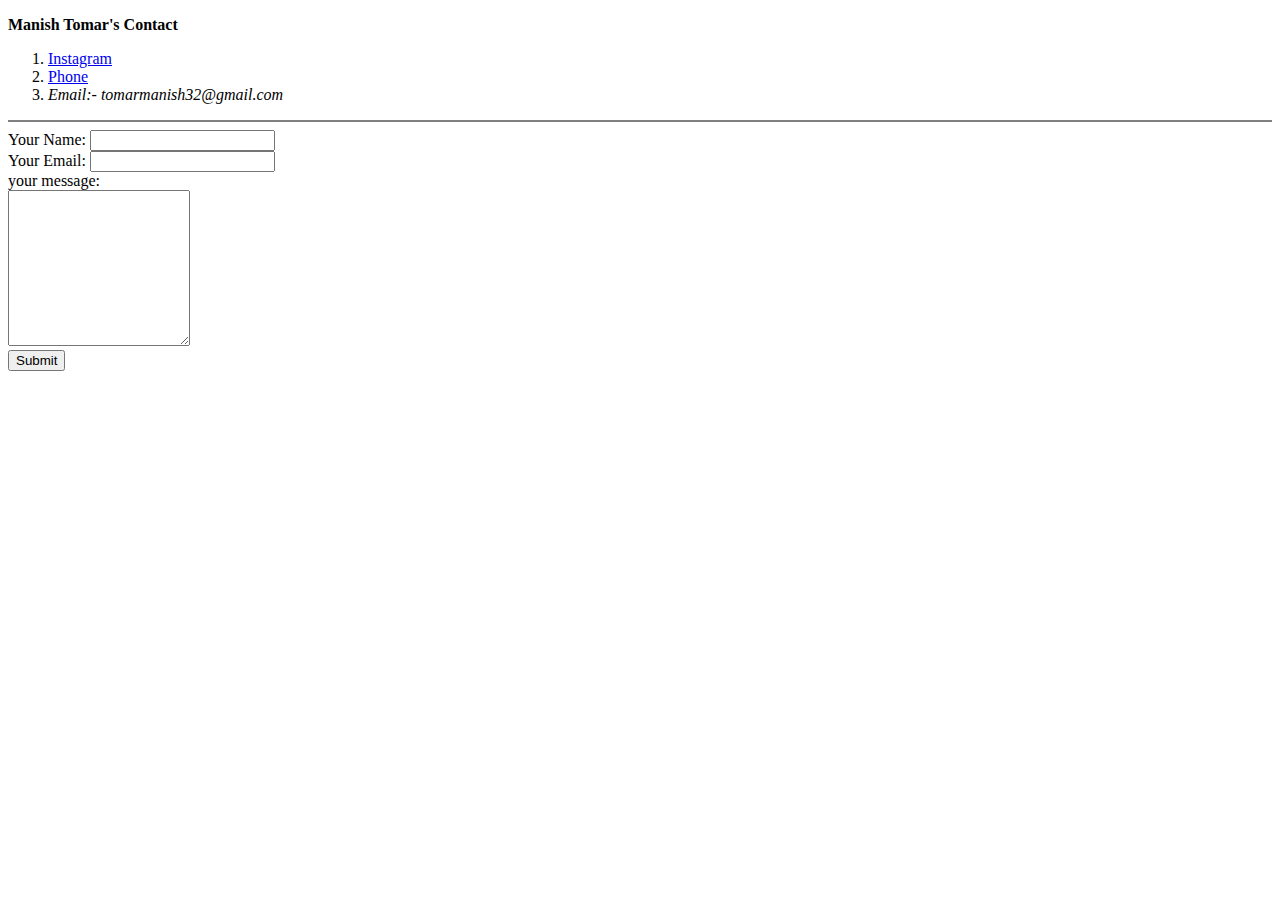
==== contact.html @ 6d9a7ffa "Add Initial CV website files" ====
<!DOCTYPE html>
<html lang="en" dir="ltr">

<head>
  <meta charset="utf-8">
  <title>Manish Tomar's Contact</title>
</head>

<body>
  <p>
    <b>Manish Tomar's Contact</b>
  </p>
  <ol>
    <li>
      <a href="https://www.instagram.com/_tomarmanish/" <em>Instagram</em></a>
    </li>
    <li>
      <a href="tel:+918476889763">Phone</a>
    </li>
    <li>
      <em>Email:- tomarmanish32@gmail.com</em>
    </li>
  </ol>
  <hr size="2" noshade />
  <form class="" action="mailto:tomarmanish32@gmail.com" method="post" enctype="text/plain">
    <label>Your Name:</label>
    <input type="text" name="yourname" value""/><br />
    <label>Your Email:</label>
    <input type="email" name="youremail" value=""><br>
    <label>your message:</label><br>
    <textarea name = "yourmessage" rows="10" colomn="30"></textarea></textarea><br>
    <input type="submit" name="">


  </form>
</body>

</html>
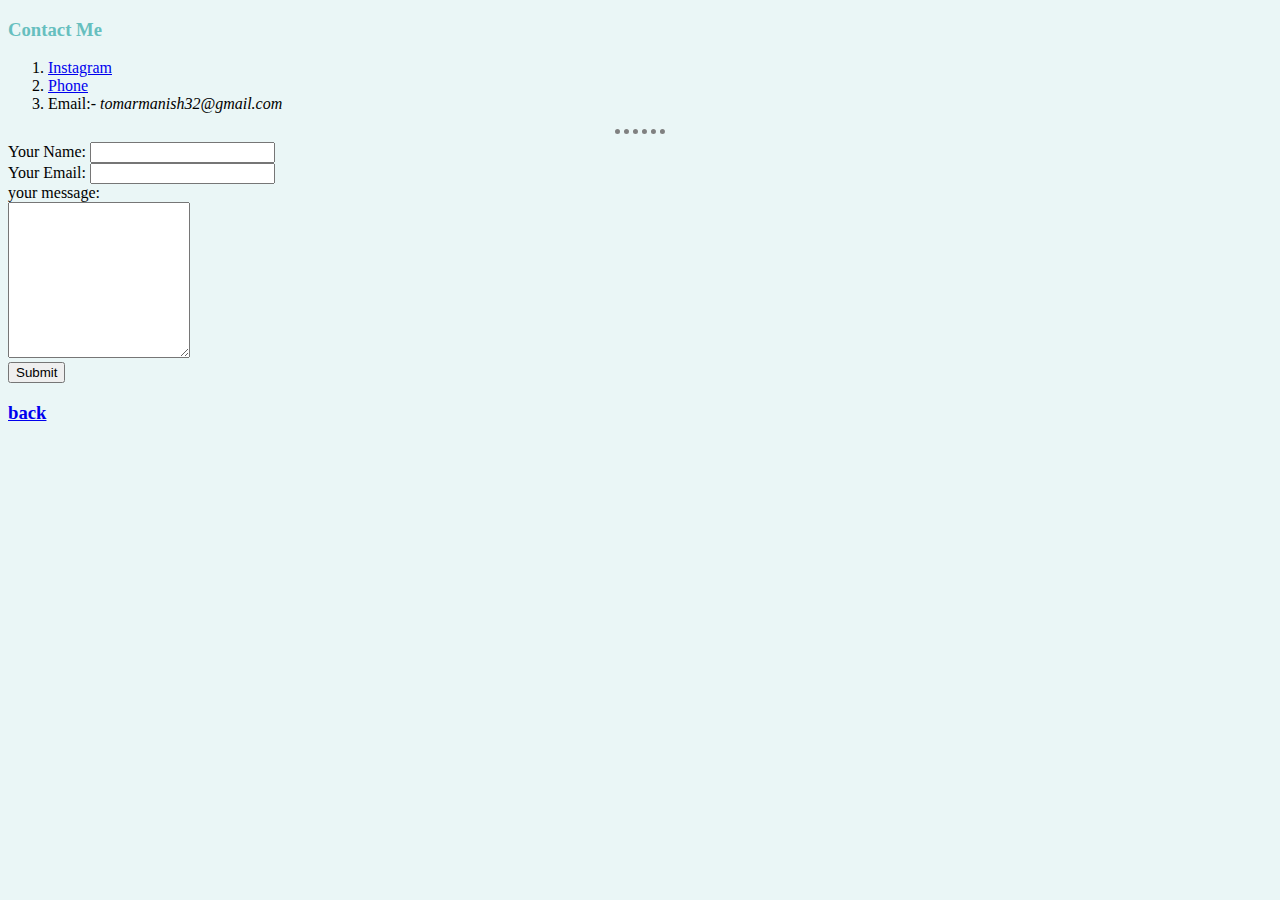
==== commit c7e5798c: "Update contact.html" ====
--- a/contact.html
+++ b/contact.html
@@ -3,13 +3,14 @@
 
 <head>
   <meta charset="utf-8">
-  <title>Manish Tomar's Contact</title>
+  <title>Contact Me</title>
+  <link rel="stylesheet" href="css/styles.css">
+
+
 </head>
 
 <body>
-  <p>
-    <b>Manish Tomar's Contact</b>
-  </p>
+<h3>Contact Me</h3>
   <ol>
     <li>
       <a href="https://www.instagram.com/_tomarmanish/" <em>Instagram</em></a>
@@ -18,7 +19,7 @@
       <a href="tel:+918476889763">Phone</a>
     </li>
     <li>
-      <em>Email:- tomarmanish32@gmail.com</em>
+      Email:- <em>tomarmanish32@gmail.com</em>
     </li>
   </ol>
   <hr size="2" noshade />
@@ -33,6 +34,8 @@
 
 
   </form>
+  <h3 style="text-align:left"><a href="index.html">back</a></h3>
+
 </body>
 
 </html>
--- a/css/styles.css
+++ b/css/styles.css
@@ -0,0 +1,24 @@
+/*
+when we write css code in html page then it is called internal css
+when in the html tag called inline CSS
+when we made seprate file of css which will effext whole pages of our website then it is called exteral css
+ */
+body{
+  background-color:#EAF6F6
+}
+hr{
+  background:none;
+  border-style:none;
+  border-top-style:dotted;
+  border-color:grey;
+  border-width:5px;
+  width:4%;
+}
+/* now we can apply this in all pages of our website*/
+
+h3{
+  color:#66BFBF;
+}
+h1{
+color:#66BFBF;
+}
